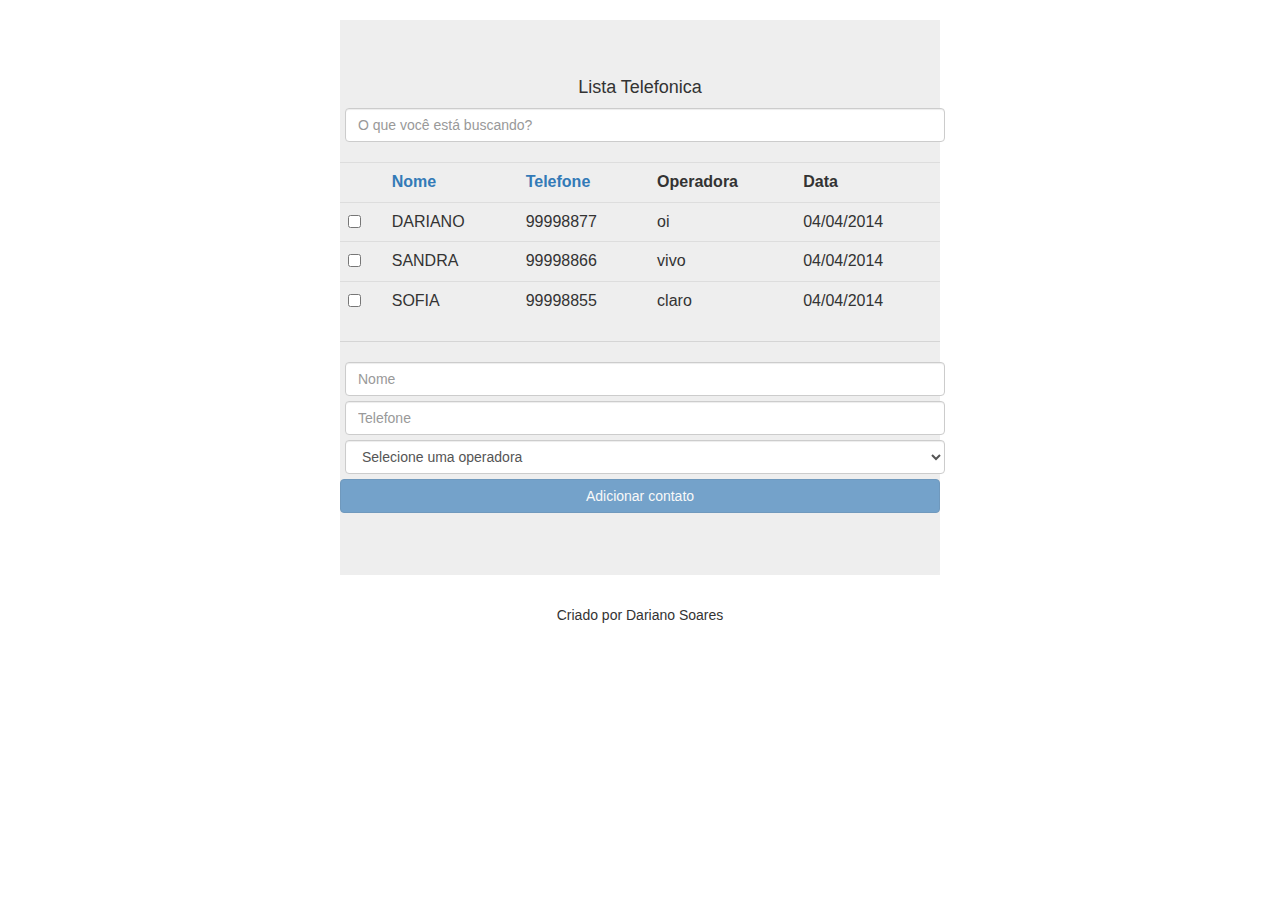
==== index.html @ 88d38647 "Primeiro check in da aplicação" ====
<html ng-app="listaTelefonica">
	<head>
		<meta charset="UTF-8">
		<title>Lista telefonica</title>
		<link rel="stylesheet" href="css/bootstrap.css">
		<style>
			.jumbotron{
				width: 600px;
				text-align: center;
				margin-top: 20px;
				margin-left: auto;
				margin-right: auto;
			}
			
			.table{
				margin-top: 20px;
			}
			
			.form-control{
				margin: 5px;
			}
			
			.selecionado{
				background-color: yellow;
			}
			
			.negrito{
				font-weight: bold;
			}
		</style>
		<script src="js/angular.js"></script>
		<script src="js/App/app.js"></script>
	</head>
	<body ng-controller="listaTelefonicaCtrl">
		<div class="jumbotron">
			<h4 ng-bind="app"></h4>
			<input type="text" class="form-control" ng-model="criterioDeBusca" placeholder="O que você está buscando?" />
			<table class="table">
				<tr>
					<th></th>
					<th><a href="" ng-click="ordenarPor('nome')">Nome</a></th>
					<th><a href="" ng-click="ordenarPor('telefone')">Telefone</a></th>
					<th>Operadora</th>
					<th>Data</th>
				</tr>
				<tr ng-class="{'selecionado negrito': contato.selecionado}" ng-repeat="contato in contatos | filter: {nome: criterioDeBusca} | orderBy: criterioDeOrdenacao: direcaoDaOrdenacao">
					<td>
						<input type="checkbox" ng-model="contato.selecionado"></input>
					</td>
					<td ng-bind="contato.nome | uppercase"></td>
					<td ng-bind="contato.telefone"></td>
					<td ng-bind="contato.operadora.nome | lowercase"></td>
					<td ng-bind="contato.data | date: 'dd/MM/yyyy'"></td>
				</tr>
			</table>
			<hr />
			
			<form name="contatoForm">
				<input class="form-control" type="text" ng-model="contato.nome" ng-required="true" ng-minlength="10" name="nome" placeholder="Nome"></input>
				<input class="form-control" type="text" ng-model="contato.telefone" ng-required="true" ng-pattern="/^\d{4,5}-\d{4}$/" name="telefone" placeholder="Telefone"></input>
				<select class="form-control" ng-model="contato.operadora" ng-options="operadora.nome for operadora in operadoras | orderBy: 'nome'">
					<option value="">Selecione uma operadora</option>
				</select>
				
				<div ng-show="contatoForm.nome.$error.required && contatoForm.nome.$dirty" class="alert alert-danger">
					Por favor preencha o nome.
				</div>
				<div ng-show="contatoForm.nome.$error.minlength" class="alert alert-danger">
					O campo nome de ver no minimo 10 caracteres.
				</div>
				
				<div ng-show="contatoForm.telefone.$error.required && contatoForm.telefone.$dirty" class="alert alert-danger">
					Por favor preencha o telefone.
				</div>
				<div ng-show="contatoForm.telefone.$error.pattern" class="alert alert-danger">
					O campo telefone deve ter o formato DDDD-DDDD
				</div>
				<button class="btn btn-primary btn-block" ng-click="adicionarContato(contato)" ng-disabled="contatoForm.$invalid">Adicionar contato</button>
				<button class="btn btn-danger btn-block" ng-click="apagarContatos(contatos)" ng-if="isContatoSelecionado(contatos)">Apagar contatos</button>
			</form>
		</div>
	
		<div ng-include="'roda-pe.html'"></div>
	</body>

</html>
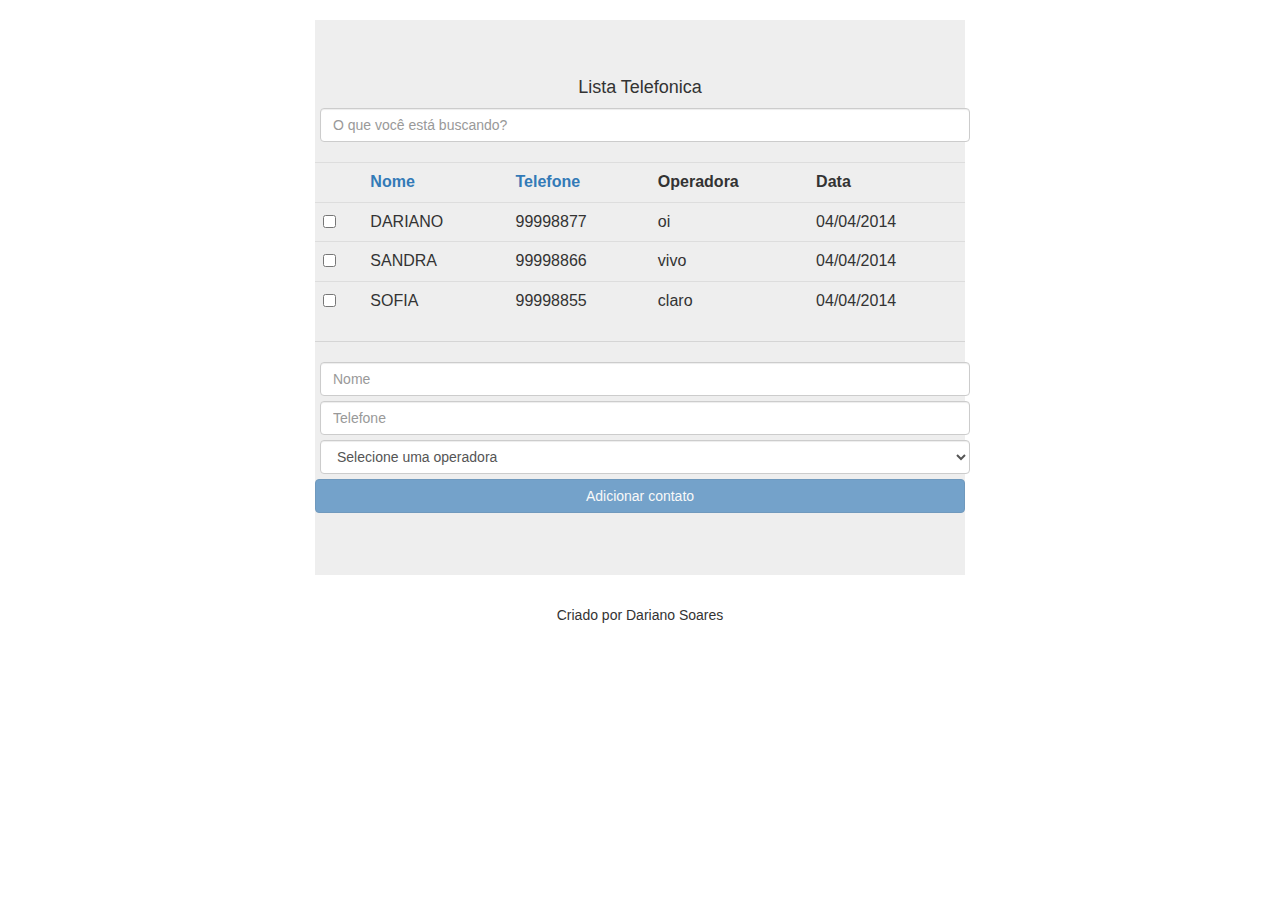
==== commit 3d120114: "alterado a largura da classe jumbotron." ====
--- a/index.html
+++ b/index.html
@@ -5,7 +5,7 @@
 		<link rel="stylesheet" href="css/bootstrap.css">
 		<style>
 			.jumbotron{
-				width: 600px;
+				width: 650px;
 				text-align: center;
 				margin-top: 20px;
 				margin-left: auto;
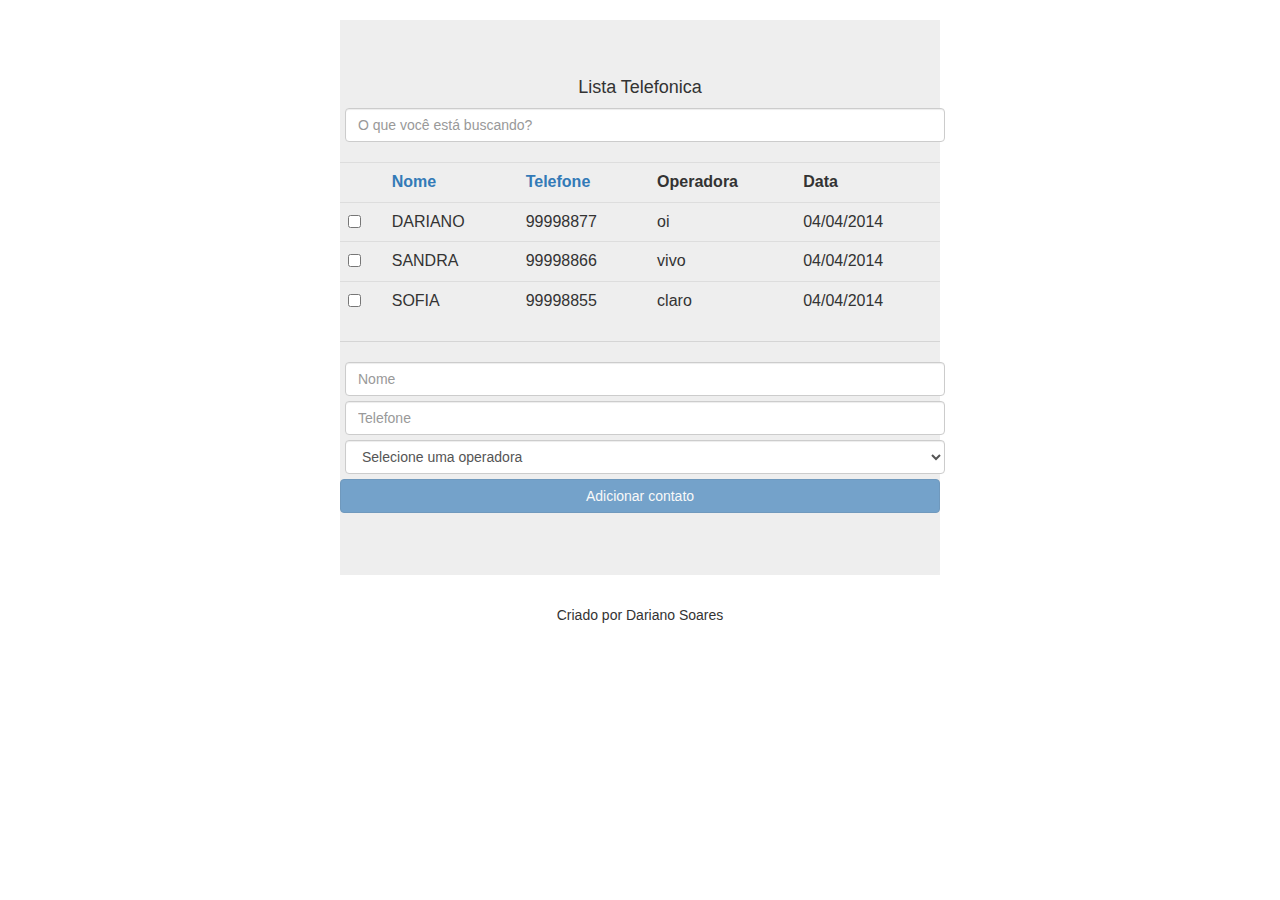
==== commit f86b68d7: "Revert "alterado a largura da classe jumbotron."" ====
--- a/index.html
+++ b/index.html
@@ -5,7 +5,7 @@
 		<link rel="stylesheet" href="css/bootstrap.css">
 		<style>
 			.jumbotron{
-				width: 650px;
+				width: 600px;
 				text-align: center;
 				margin-top: 20px;
 				margin-left: auto;
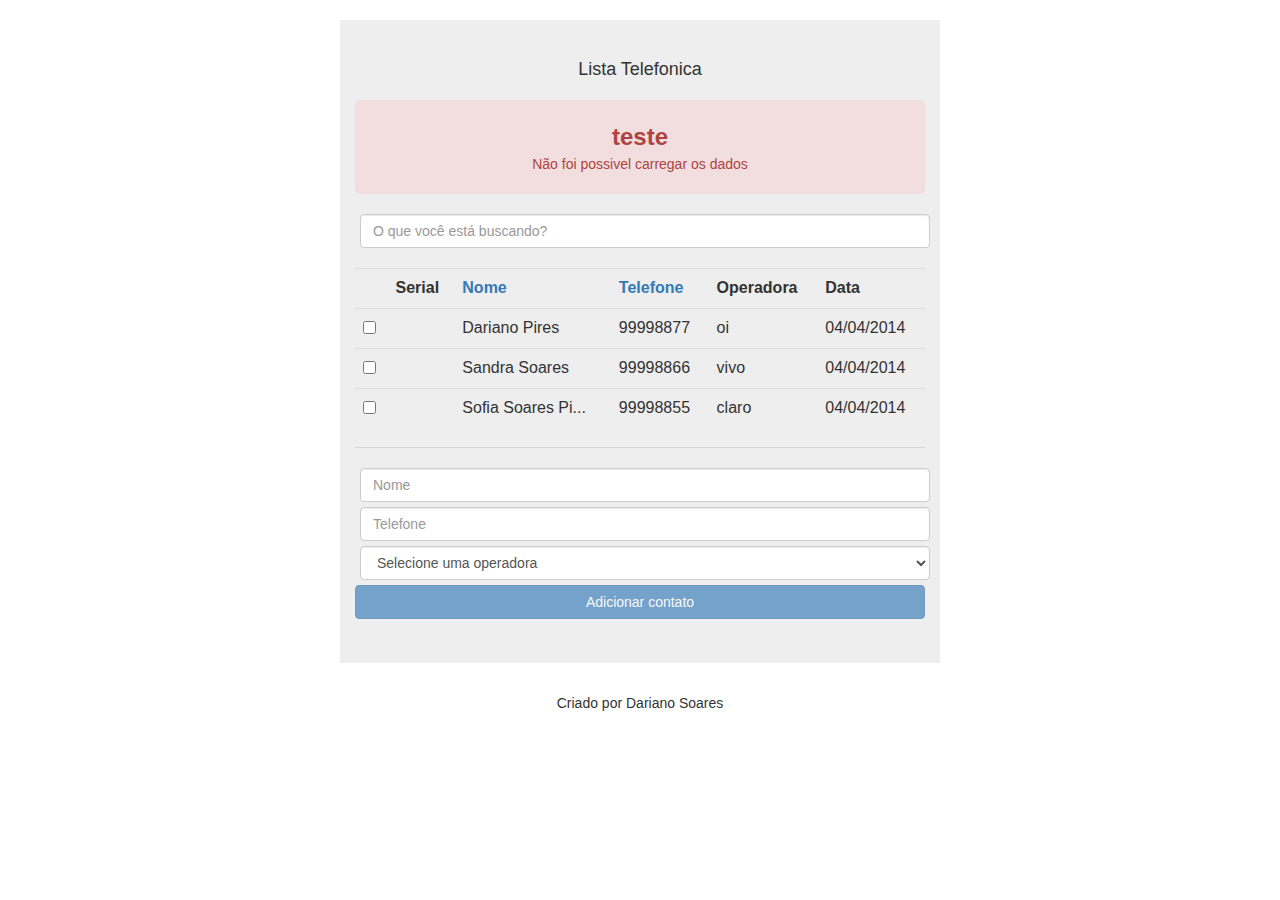
==== commit d1e43181: "Refatorações" ====
--- a/index.html
+++ b/index.html
@@ -2,42 +2,34 @@
 	<head>
 		<meta charset="UTF-8">
 		<title>Lista telefonica</title>
-		<link rel="stylesheet" href="css/bootstrap.css">
-		<style>
-			.jumbotron{
-				width: 600px;
-				text-align: center;
-				margin-top: 20px;
-				margin-left: auto;
-				margin-right: auto;
-			}
-			
-			.table{
-				margin-top: 20px;
-			}
-			
-			.form-control{
-				margin: 5px;
-			}
-			
-			.selecionado{
-				background-color: yellow;
-			}
-			
-			.negrito{
-				font-weight: bold;
-			}
-		</style>
-		<script src="js/angular.js"></script>
-		<script src="js/App/app.js"></script>
+		<link rel="stylesheet" type="text/css" href="lib/bootstrap/bootstrap.css">
+		<link rel="stylesheet" type="text/css" href="css/app.css">
+		<link rel="stylesheet" type="text/css" href="css/ui.css">
+		<script src="lib/angular/angular.js"></script>
+		<script src="js/app.js"></script>
+		<script src="js/controllers/listaTelefonicaCtrl.js"></script>
+		<script src="js/services/contatosAPIServices.js"></script>
+		<script src="js/services/operadorasAPIServices.js"></script>
+		<script src="js/value/configValue.js"></script>
+		<script src="js/value/configValue.js"></script>
+		<script src="js/config/serialGeneratorConfig.js"></script>
+		<script src="js/services/serialGeneratorService.js"></script>
+		<script src="js/filters/nameFilter.js"></script>
+		<script src="js/filters/ellipsisFilter.js"></script>
+		<script src="js/directives/uiAlertDirective.js"></script>
 	</head>
 	<body ng-controller="listaTelefonicaCtrl">
 		<div class="jumbotron">
 			<h4 ng-bind="app"></h4>
+			<ui-alert title="teste">
+				{{error}}
+			</ui-alert>
+			
 			<input type="text" class="form-control" ng-model="criterioDeBusca" placeholder="O que você está buscando?" />
 			<table class="table">
 				<tr>
 					<th></th>
+					<th>Serial</th>
 					<th><a href="" ng-click="ordenarPor('nome')">Nome</a></th>
 					<th><a href="" ng-click="ordenarPor('telefone')">Telefone</a></th>
 					<th>Operadora</th>
@@ -47,7 +39,8 @@
 					<td>
 						<input type="checkbox" ng-model="contato.selecionado"></input>
 					</td>
-					<td ng-bind="contato.nome | uppercase"></td>
+					<td ng-bind="contato.serial"></td>
+					<td ng-bind="contato.nome | name | ellipsis:15"></td>
 					<td ng-bind="contato.telefone"></td>
 					<td ng-bind="contato.operadora.nome | lowercase"></td>
 					<td ng-bind="contato.data | date: 'dd/MM/yyyy'"></td>
@@ -80,7 +73,7 @@
 			</form>
 		</div>
 	
-		<div ng-include="'roda-pe.html'"></div>
+		<div ng-include="'view/roda-pe.html'"></div>
 	</body>
 
 </html>--- a/css/app.css
+++ b/css/app.css
@@ -0,0 +1,27 @@
+.jumbotron{
+	width: 600px;
+	text-align: center;
+	margin-top: 20px;
+	margin-left: auto;
+	margin-right: auto;
+}
+
+.table{
+	margin-top: 20px;
+}
+
+.form-control{
+	margin: 5px;
+}
+
+.selecionado{
+	background-color: yellow;
+}
+
+.negrito{
+	font-weight: bold;
+}
+
+hr {
+	border-color: #999;
+}--- a/css/ui.css
+++ b/css/ui.css
@@ -0,0 +1,17 @@
+.ui-alert {
+	background-color: #F2DEDE;
+	padding: 20px;
+	border-radius: 5px;
+	margin-top: 20px;
+	margin-bottom: 20px;
+}
+
+.ui-alert-title {
+	color: #AF4341;
+	font-weight: bold;
+	font-size: 24px;
+}
+
+.ui-alert-message {
+	color: #AF4341;
+}